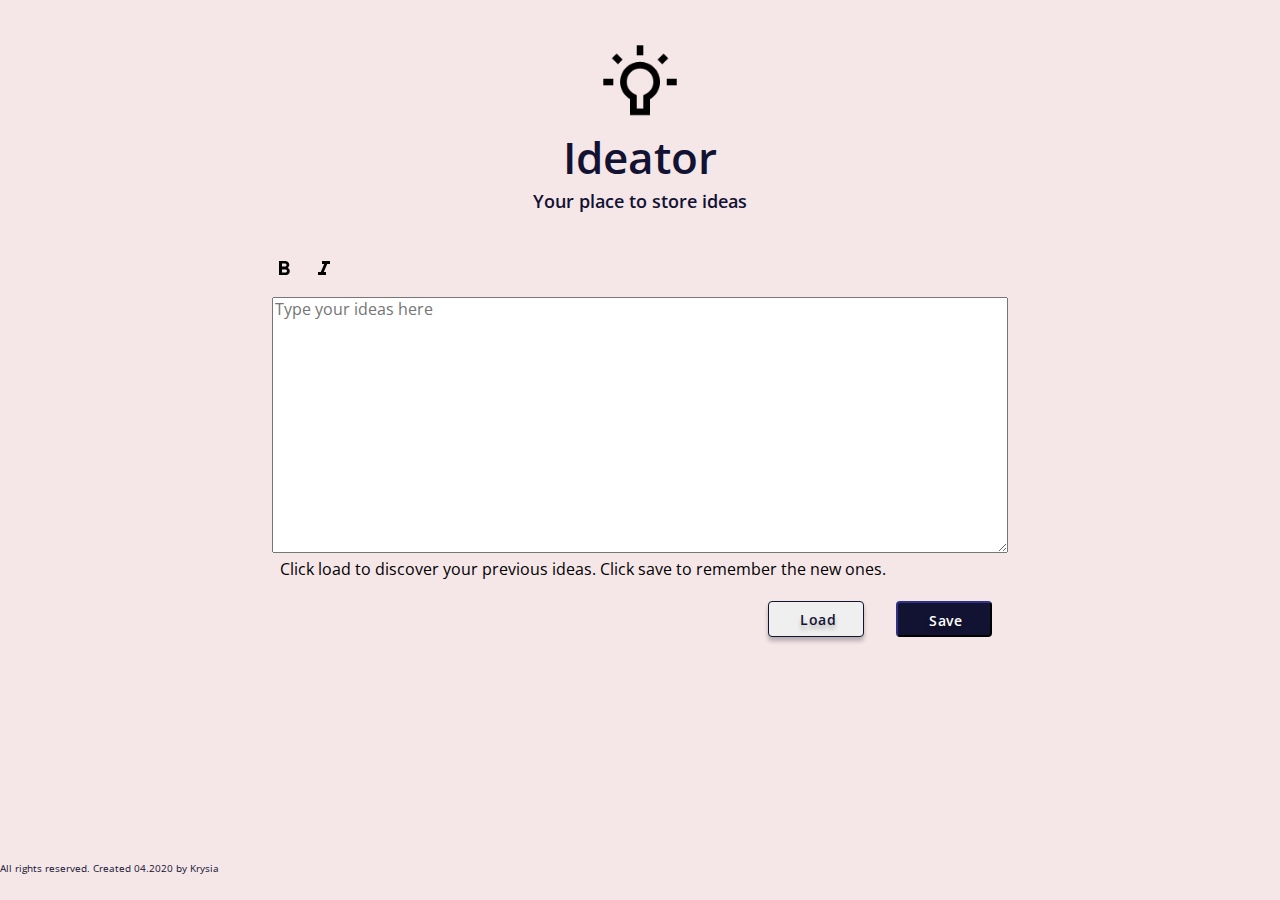
==== index.html @ 36c35166 "Updates" ====
<!DOCTYPE html>
<html lang="en">

<head>
  <meta charset="UTF-8" />
  <meta name="viewport" content="width=device-width, initial-scale=1.0" />
  <meta http-equiv="X-UA-Compatible" content="ie=edge" />
  <title>Ideator - Simply for ideas</title>
  <meta name="description" content="A simple text editor to store ideas" />
  
  <link href="https://fonts.googleapis.com/css2?family=Open+Sans:wght@400;600&display=swap" rel="stylesheet">

  <link rel="icon" type="image/png" href="assets/pwa/icons/SimpleLogo.png" />

  <link rel="stylesheet" href="css/main.css" />
</head>

<body class="ideator">
  <header class="header">
    <img class="header__logo" src="assets\pwa\icons\SimpleLogo.png" alt="Site logo" />
    <h1 class="header__title">
      Ideator
    </h1>
    <p class="header__subtitle">
      Your place to store ideas
    </p>
  </header>
  <main class="editor">
    <section class="icons">
      <img class="icons icons__bold icons__bold--js" src="assets\pwa\icons\Bold.png" alt="Bold"/>
      <img class="icons icons__italic icons__italic--js" src="assets\pwa\icons\Italic.png" alt="Italic" />
      <!-- <img class="icons icons__list icons__list--js" src="assets\pwa\icons\ListIcon.png" alt="Toggle list" /> -->
    </section>
    <form class="form">
        <p class="form__area">
          <textarea class="form__input form__input--js" id="textarea" name="textarea" placeholder="Type your ideas here"></textarea>
          <label class="form__label" for="textarea" >
            Click load to discover your previous ideas. Click save to remember the new ones.
          </label>
         </p>
    </form>
    <section class="buttons">
      <button class="button button__load button__load--js">
        Load
      </button>
      <button class="button button__save button__save--js">
        Save
      </button>
    </section>

  </main>

<footer class="footer">
 <p>All rights reserved. Created 04.2020 by Krysia</p>
</footer>

  <script src="js/main.js"></script>
</body>

</html>
---- css/main.css ----
/*! normalize.css v8.0.1 | MIT License | github.com/necolas/normalize.css */
/* Document
   ========================================================================== */
/**
 * 1. Correct the line height in all browsers.
 * 2. Prevent adjustments of font size after orientation changes in iOS.
 */
html {
  line-height: 1.15;
  /* 1 */
  -webkit-text-size-adjust: 100%;
  /* 2 */ }

/* Sections
   ========================================================================== */
/**
 * Remove the margin in all browsers.
 */
body {
  margin: 0; }

/**
 * Render the `main` element consistently in IE.
 */
main {
  display: block; }

/**
 * Correct the font size and margin on `h1` elements within `section` and
 * `article` contexts in Chrome, Firefox, and Safari.
 */
h1 {
  font-size: 2em;
  margin: 0.67em 0; }

/* Grouping content
   ========================================================================== */
/**
 * 1. Add the correct box sizing in Firefox.
 * 2. Show the overflow in Edge and IE.
 */
hr {
  -webkit-box-sizing: content-box;
          box-sizing: content-box;
  /* 1 */
  height: 0;
  /* 1 */
  overflow: visible;
  /* 2 */ }

/**
 * 1. Correct the inheritance and scaling of font size in all browsers.
 * 2. Correct the odd `em` font sizing in all browsers.
 */
pre {
  font-family: monospace, monospace;
  /* 1 */
  font-size: 1em;
  /* 2 */ }

/* Text-level semantics
   ========================================================================== */
/**
 * Remove the gray background on active links in IE 10.
 */
a {
  background-color: transparent; }

/**
 * 1. Remove the bottom border in Chrome 57-
 * 2. Add the correct text decoration in Chrome, Edge, IE, Opera, and Safari.
 */
abbr[title] {
  border-bottom: none;
  /* 1 */
  text-decoration: underline;
  /* 2 */
  -webkit-text-decoration: underline dotted;
          text-decoration: underline dotted;
  /* 2 */ }

/**
 * Add the correct font weight in Chrome, Edge, and Safari.
 */
b,
strong {
  font-weight: bolder; }

/**
 * 1. Correct the inheritance and scaling of font size in all browsers.
 * 2. Correct the odd `em` font sizing in all browsers.
 */
code,
kbd,
samp {
  font-family: monospace, monospace;
  /* 1 */
  font-size: 1em;
  /* 2 */ }

/**
 * Add the correct font size in all browsers.
 */
small {
  font-size: 80%; }

/**
 * Prevent `sub` and `sup` elements from affecting the line height in
 * all browsers.
 */
sub,
sup {
  font-size: 75%;
  line-height: 0;
  position: relative;
  vertical-align: baseline; }

sub {
  bottom: -0.25em; }

sup {
  top: -0.5em; }

/* Embedded content
   ========================================================================== */
/**
 * Remove the border on images inside links in IE 10.
 */
img {
  border-style: none; }

/* Forms
   ========================================================================== */
/**
 * 1. Change the font styles in all browsers.
 * 2. Remove the margin in Firefox and Safari.
 */
button,
input,
optgroup,
select,
textarea {
  font-family: inherit;
  /* 1 */
  font-size: 100%;
  /* 1 */
  line-height: 1.15;
  /* 1 */
  margin: 0;
  /* 2 */ }

/**
 * Show the overflow in IE.
 * 1. Show the overflow in Edge.
 */
button,
input {
  /* 1 */
  overflow: visible; }

/**
 * Remove the inheritance of text transform in Edge, Firefox, and IE.
 * 1. Remove the inheritance of text transform in Firefox.
 */
button,
select {
  /* 1 */
  text-transform: none; }

/**
 * Correct the inability to style clickable types in iOS and Safari.
 */
button,
[type="button"],
[type="reset"],
[type="submit"] {
  -webkit-appearance: button; }

/**
 * Remove the inner border and padding in Firefox.
 */
button::-moz-focus-inner,
[type="button"]::-moz-focus-inner,
[type="reset"]::-moz-focus-inner,
[type="submit"]::-moz-focus-inner {
  border-style: none;
  padding: 0; }

/**
 * Restore the focus styles unset by the previous rule.
 */
button:-moz-focusring,
[type="button"]:-moz-focusring,
[type="reset"]:-moz-focusring,
[type="submit"]:-moz-focusring {
  outline: 1px dotted ButtonText; }

/**
 * Correct the padding in Firefox.
 */
fieldset {
  padding: 0.35em 0.75em 0.625em; }

/**
 * 1. Correct the text wrapping in Edge and IE.
 * 2. Correct the color inheritance from `fieldset` elements in IE.
 * 3. Remove the padding so developers are not caught out when they zero out
 *    `fieldset` elements in all browsers.
 */
legend {
  -webkit-box-sizing: border-box;
          box-sizing: border-box;
  /* 1 */
  color: inherit;
  /* 2 */
  display: table;
  /* 1 */
  max-width: 100%;
  /* 1 */
  padding: 0;
  /* 3 */
  white-space: normal;
  /* 1 */ }

/**
 * Add the correct vertical alignment in Chrome, Firefox, and Opera.
 */
progress {
  vertical-align: baseline; }

/**
 * Remove the default vertical scrollbar in IE 10+.
 */
textarea {
  overflow: auto; }

/**
 * 1. Add the correct box sizing in IE 10.
 * 2. Remove the padding in IE 10.
 */
[type="checkbox"],
[type="radio"] {
  -webkit-box-sizing: border-box;
          box-sizing: border-box;
  /* 1 */
  padding: 0;
  /* 2 */ }

/**
 * Correct the cursor style of increment and decrement buttons in Chrome.
 */
[type="number"]::-webkit-inner-spin-button,
[type="number"]::-webkit-outer-spin-button {
  height: auto; }

/**
 * 1. Correct the odd appearance in Chrome and Safari.
 * 2. Correct the outline style in Safari.
 */
[type="search"] {
  -webkit-appearance: textfield;
  /* 1 */
  outline-offset: -2px;
  /* 2 */ }

/**
 * Remove the inner padding in Chrome and Safari on macOS.
 */
[type="search"]::-webkit-search-decoration {
  -webkit-appearance: none; }

/**
 * 1. Correct the inability to style clickable types in iOS and Safari.
 * 2. Change font properties to `inherit` in Safari.
 */
::-webkit-file-upload-button {
  -webkit-appearance: button;
  /* 1 */
  font: inherit;
  /* 2 */ }

/* Interactive
   ========================================================================== */
/*
 * Add the correct display in Edge, IE 10+, and Firefox.
 */
details {
  display: block; }

/*
 * Add the correct display in all browsers.
 */
summary {
  display: list-item; }

/* Misc
   ========================================================================== */
/**
 * Add the correct display in IE 10+.
 */
template {
  display: none; }

/**
 * Add the correct display in IE 10.
 */
[hidden] {
  display: none; }

html {
  -webkit-box-sizing: border-box;
          box-sizing: border-box; }

*,
*:before,
*:after {
  -webkit-box-sizing: inherit;
          box-sizing: inherit; }

.ideator {
  color: #121232;
  background: #F5E6E8;
  font-family: "Open Sans", sans-serif; }

.buttons {
  -ms-grid-row: 5;
  -ms-grid-column: 3;
  grid-area: buttons;
  display: -ms-grid;
  display: grid;
  -ms-grid-columns: 1fr 128px 128px;
  grid-template-columns: 1fr 128px 128px;
      grid-template-areas: ". load save"; }

.button {
  border-radius: 4px;
  border-color: #121232;
  height: 36px;
  margin-right: 16px;
  margin-left: 16px;
  font-weight: 600;
  font-size: 14px;
  line-height: 16px;
  padding: 10px 31px;
  text-align: center;
  letter-spacing: 0.5px; }
  .button__load {
    -ms-grid-row: 1;
    -ms-grid-column: 2;
    grid-area: load;
    -webkit-box-shadow: 0px 4px 4px rgba(0, 0, 0, 0.25);
            box-shadow: 0px 4px 4px rgba(0, 0, 0, 0.25);
    border: 1px solid #121232;
    color: #121232;
    text-shadow: 0px 4px 4px rgba(0, 0, 0, 0.25); }
  .button__save {
    -ms-grid-row: 1;
    -ms-grid-column: 3;
    grid-area: save;
    background-color: #121232;
    color: #ffffff;
    text-shadow: 0px 4px 4px rgba(0, 0, 0, 0.25); }

.editor {
  text-align: center;
  display: -ms-grid;
  display: grid;
  grid-gap: 0;
  -ms-grid-columns: 1fr 0 2fr 0 1fr;
      grid-template: 24px 1fr 96px / 1fr 2fr 1fr;
      grid-template-areas: ". icons ." ". textarea ." ". buttons ."; }

.icons {
  -ms-grid-row: 1;
  -ms-grid-column: 3;
  grid-area: icons;
  max-width: 24px;
  max-height: 24px;
  display: -ms-grid;
  display: grid;
  -ms-grid-columns: 40px 40px 40px;
      grid-template: 24px / 40px 40px 40px;
      grid-template-areas: "bold italic list"; }
  .icons__bold {
    -ms-grid-row: 1;
    -ms-grid-column: 1;
    grid-area: bold; }
  .icons__italic {
    -ms-grid-row: 1;
    -ms-grid-column: 2;
    grid-area: italic; }
  .icons__list {
    -ms-grid-row: 1;
    -ms-grid-column: 3;
    grid-area: list; }

.form {
  -ms-grid-row: 3;
  -ms-grid-column: 3;
  grid-area: textarea;
  padding: 0; }
  .form__area {
    display: -webkit-box;
    display: -ms-flexbox;
    display: flex;
    -webkit-box-orient: vertical;
    -webkit-box-direction: normal;
        -ms-flex-flow: column nowrap;
            flex-flow: column nowrap;
    -webkit-box-pack: start;
        -ms-flex-pack: start;
            justify-content: start; }
  .form__input {
    min-width: 736px;
    min-height: 256px; }
    .form__input--bold {
      font-weight: bold; }
  .form__label {
    -ms-flex-item-align: start;
        -ms-grid-row-align: start;
        align-self: start;
    margin: 8px;
    font-size: 16px;
    line-height: 16px;
    color: #000000; }

.footer {
  position: static;
  bottom: 16px;
  left: 16px;
  margin-top: 166px;
  font-size: 10px; }

.header {
  text-align: center; }
  .header__logo {
    margin-top: 42px;
    max-width: 80px;
    max-height: 80px; }
  .header__title {
    margin: 0;
    font-weight: 600;
    font-size: 44px;
    line-height: 64px; }
  .header__subtitle {
    margin: 0 0 44px 0;
    font-weight: 600;
    font-size: 18px;
    line-height: 24px;
    text-align: center; }

/*# sourceMappingURL=main.css.map */
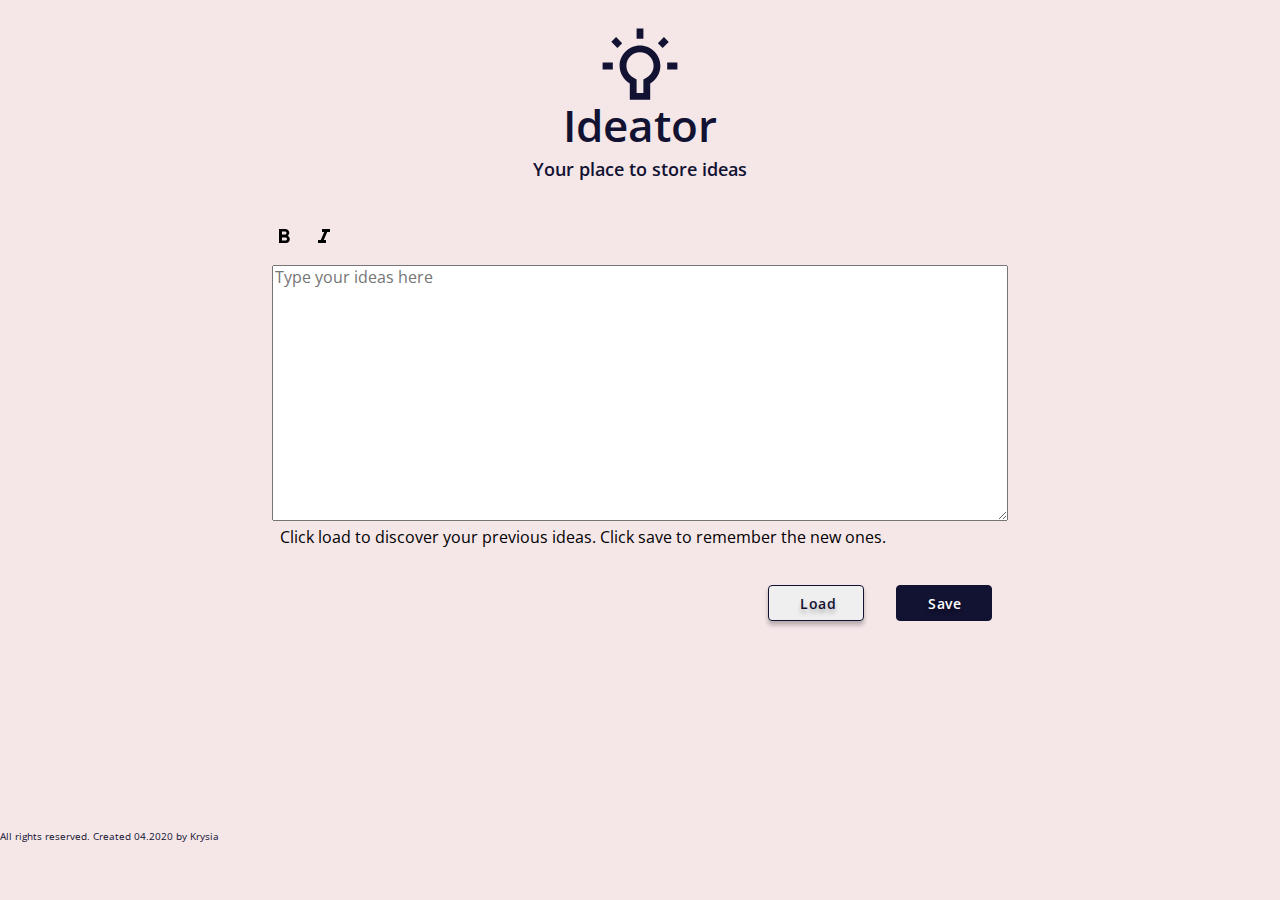
==== commit 5697e7bb: "Updates" ====
--- a/index.html
+++ b/index.html
@@ -7,6 +7,15 @@
   <meta http-equiv="X-UA-Compatible" content="ie=edge" />
   <title>Ideator - Simply for ideas</title>
   <meta name="description" content="A simple text editor to store ideas" />
+
+      <!-- Title -->
+      <meta property="og:title" content="Simple Editor" />
+      <!-- OPTIONAL description. 2-4 sentences. -->
+      <meta property="og:description" content="A simple text editor to store ideas" />
+      <!-- full url with http(s) ie. https://maciejkorsan.github.io/my-repo/ -->
+      <meta property="og:url" content="https://https://krysiawtf.github.io/SimpleEditor/" />
+      <!-- full url to the image with http(s) ie. https://maciejkorsan.github.io/my-repo/assets/img/fb.png. Facebook suggests at least 1200 x 630. -->
+      <meta property="og:image" content="https://https://krysiawtf.github.io/SimpleEditor//assets/img/cover.png" />
   
   <link href="https://fonts.googleapis.com/css2?family=Open+Sans:wght@400;600&display=swap" rel="stylesheet">
 
@@ -17,7 +26,9 @@
 
 <body class="ideator">
   <header class="header">
-    <img class="header__logo" src="assets\pwa\icons\SimpleLogo.png" alt="Site logo" />
+    <svg  class="header__logo" xmlns="http://www.w3.org/2000/svg" viewBox="0 0 24 24" fill="black" width="48px" height="48px">
+      <path d="M0 0h24v24H0V0z" fill="none"/>
+      <path class="header__logo--fill" d="M3.55 19.09l1.41 1.41 1.79-1.8-1.41-1.41zM11 20h2v3h-2zM1 11h3v2H1zm12-6.95v3.96l1 .58c1.24.72 2 2.04 2 3.46 0 2.21-1.79 4-4 4s-4-1.79-4-4c0-1.42.77-2.74 2-3.46l1-.58V4.05h2m2-2H9v4.81C7.21 7.9 6 9.83 6 12.05c0 3.31 2.69 6 6 6s6-2.69 6-6c0-2.22-1.21-4.15-3-5.19V2.05zM20 11h3v2h-3zm-2.76 7.71l1.79 1.8 1.41-1.41-1.8-1.79z"/></svg>
     <h1 class="header__title">
       Ideator
     </h1>
--- a/css/main.css
+++ b/css/main.css
@@ -336,14 +336,22 @@
   border-radius: 4px;
   border-color: #121232;
   height: 36px;
-  margin-right: 16px;
-  margin-left: 16px;
+  margin: 16px;
+  text-align: center;
   font-weight: 600;
   font-size: 14px;
-  line-height: 16px;
   padding: 10px 31px;
   text-align: center;
-  letter-spacing: 0.5px; }
+  letter-spacing: 0.5px;
+  -webkit-transition: -webkit-transform 0.2s ease-in;
+  transition: -webkit-transform 0.2s ease-in;
+  -o-transition: transform 0.2s ease-in;
+  transition: transform 0.2s ease-in;
+  transition: transform 0.2s ease-in, -webkit-transform 0.2s ease-in; }
+  .button:hover {
+    -webkit-transform: scale(1.1);
+        -ms-transform: scale(1.1);
+            transform: scale(1.1); }
   .button__load {
     -ms-grid-row: 1;
     -ms-grid-column: 2;
@@ -358,6 +366,7 @@
     -ms-grid-column: 3;
     grid-area: save;
     background-color: #121232;
+    border: 1px solid #121232;
     color: #ffffff;
     text-shadow: 0px 4px 4px rgba(0, 0, 0, 0.25); }
 
@@ -372,29 +381,12 @@
  ". textarea ."  ". buttons ."; }
 
-.icons {
-  -ms-grid-row: 1;
-  -ms-grid-column: 3;
-  grid-area: icons;
-  max-width: 24px;
-  max-height: 24px;
-  display: -ms-grid;
-  display: grid;
-  -ms-grid-columns: 40px 40px 40px;
-      grid-template: 24px / 40px 40px 40px;
-      grid-template-areas: "bold italic list"; }
-  .icons__bold {
-    -ms-grid-row: 1;
-    -ms-grid-column: 1;
-    grid-area: bold; }
-  .icons__italic {
-    -ms-grid-row: 1;
-    -ms-grid-column: 2;
-    grid-area: italic; }
-  .icons__list {
-    -ms-grid-row: 1;
-    -ms-grid-column: 3;
-    grid-area: list; }
+.footer {
+  position: static;
+  bottom: 16px;
+  left: 16px;
+  margin-top: 166px;
+  font-size: 10px; }
 
 .form {
   -ms-grid-row: 3;
@@ -426,19 +418,27 @@
     line-height: 16px;
     color: #000000; }
 
-.footer {
-  position: static;
-  bottom: 16px;
-  left: 16px;
-  margin-top: 166px;
-  font-size: 10px; }
-
 .header {
   text-align: center; }
   .header__logo {
     margin-top: 42px;
     max-width: 80px;
-    max-height: 80px; }
+    max-height: 80px;
+    -webkit-transform: rotate(0.5turn) scale(1.7);
+        -ms-transform: rotate(0.5turn) scale(1.7);
+            transform: rotate(0.5turn) scale(1.7); }
+    .header__logo--fill {
+      fill: #121232;
+      -webkit-transition: fill 0.5s ease-in;
+      -o-transition: fill 0.5s ease-in;
+      transition: fill 0.5s ease-in;
+      -webkit-transition: -webkit-transform 0.5s ease-in;
+      transition: -webkit-transform 0.5s ease-in;
+      -o-transition: transform 0.5s ease-in;
+      transition: transform 0.5s ease-in;
+      transition: transform 0.5s ease-in, -webkit-transform 0.5s ease-in; }
+      .header__logo--fill:hover {
+        fill: #e6c612; }
   .header__title {
     margin: 0;
     font-weight: 600;
@@ -451,4 +451,48 @@
     line-height: 24px;
     text-align: center; }
 
+.icons {
+  -ms-grid-row: 1;
+  -ms-grid-column: 3;
+  grid-area: icons;
+  max-width: 24px;
+  max-height: 24px;
+  background-color: #F5E6E8;
+  border-radius: 4px;
+  display: -ms-grid;
+  display: grid;
+  -ms-grid-columns: 40px 40px 40px;
+      grid-template: 24px / 40px 40px 40px;
+      grid-template-areas: "bold italic list";
+  -webkit-transition: -webkit-transform 0.2s ease-out;
+  transition: -webkit-transform 0.2s ease-out;
+  -o-transition: transform 0.2s ease-out;
+  transition: transform 0.2s ease-out;
+  transition: transform 0.2s ease-out, -webkit-transform 0.2s ease-out;
+  -webkit-transition: background-color 0.2s ease-out;
+  -o-transition: background-color 0.2s ease-out;
+  transition: background-color 0.2s ease-out; }
+  .icons__bold {
+    -ms-grid-row: 1;
+    -ms-grid-column: 1;
+    grid-area: bold; }
+    .icons__bold:hover {
+      -webkit-transform: scale(1.1);
+          -ms-transform: scale(1.1);
+              transform: scale(1.1);
+      background-color: #d8cbcd; }
+  .icons__italic {
+    -ms-grid-row: 1;
+    -ms-grid-column: 2;
+    grid-area: italic; }
+    .icons__italic:hover {
+      -webkit-transform: scale(1.1);
+          -ms-transform: scale(1.1);
+              transform: scale(1.1);
+      background-color: #d8cbcd; }
+  .icons__list {
+    -ms-grid-row: 1;
+    -ms-grid-column: 3;
+    grid-area: list; }
+
 /*# sourceMappingURL=main.css.map */
